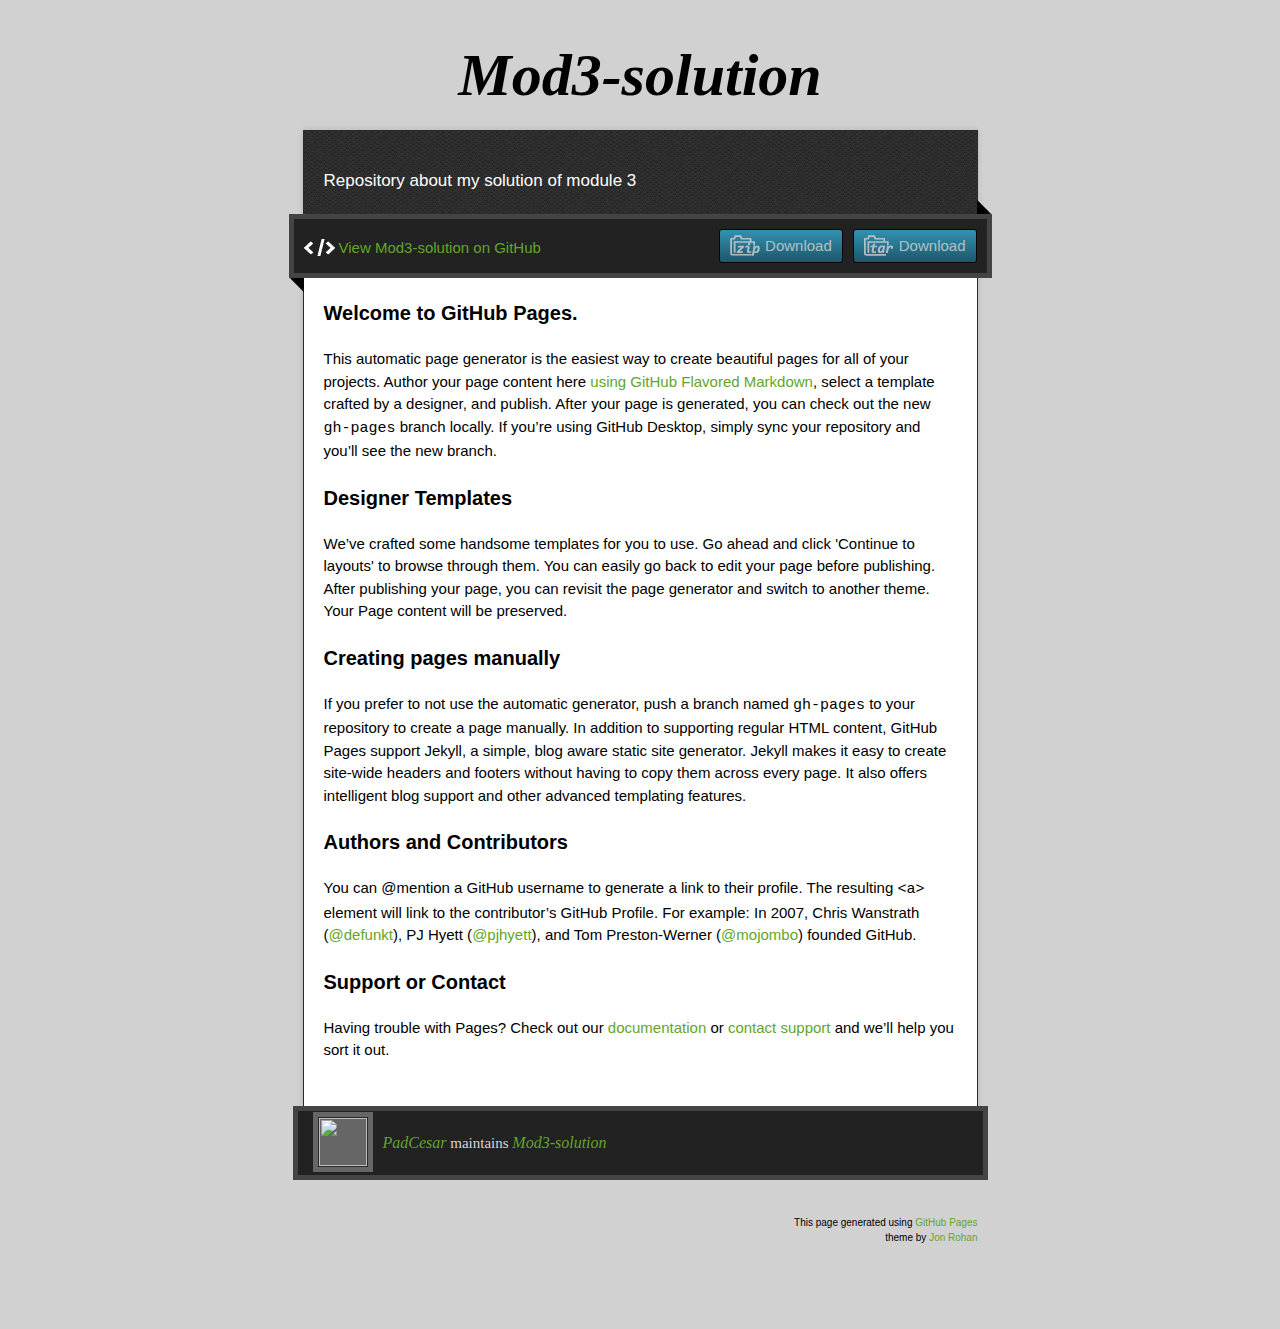
==== index.html @ 83df86d3 "Create gh-pages branch via GitHub" ====
<!doctype html>
<!-- The Time Machine GitHub pages theme was designed and developed by Jon Rohan, on Feb 7, 2012. -->
<!-- Follow him for fun. http://twitter.com/jonrohan. Tail his code on https://github.com/jonrohan -->
<html>
<head>
  <meta charset="utf-8">
  <meta http-equiv="X-UA-Compatible" content="IE=edge,chrome=1">

  <link rel="stylesheet" href="stylesheets/stylesheet.css" media="screen">
  <link rel="stylesheet" href="stylesheets/github-dark.css">
  <script type="text/javascript" src="https://ajax.googleapis.com/ajax/libs/jquery/1.7.1/jquery.min.js"></script>
  <script type="text/javascript" src="javascripts/script.js"></script>

  <title>Mod3-solution</title>
  <meta name="description" content="Repository about my solution of module 3">

  <meta name="viewport" content="width=device-width,initial-scale=1">

</head>

<body>

  <div class="wrapper">
    <header>
      <h1 class="title">Mod3-solution</h1>
    </header>
    <div id="container">
      <p class="tagline">Repository about my solution of module 3</p>
      <div id="main" role="main">
        <div class="download-bar">
        <div class="inner">
          <a href="https://github.com/PadCesar/mod3-solution/tarball/master" class="download-button tar"><span>Download</span></a>
          <a href="https://github.com/PadCesar/mod3-solution/zipball/master" class="download-button zip"><span>Download</span></a>
          <a href="https://github.com/PadCesar/mod3-solution" class="code">View Mod3-solution on GitHub</a>
        </div>
        <span class="blc"></span><span class="trc"></span>
        </div>
        <article class="markdown-body">
          <h3>
<a id="welcome-to-github-pages" class="anchor" href="#welcome-to-github-pages" aria-hidden="true"><span aria-hidden="true" class="octicon octicon-link"></span></a>Welcome to GitHub Pages.</h3>

<p>This automatic page generator is the easiest way to create beautiful pages for all of your projects. Author your page content here <a href="https://guides.github.com/features/mastering-markdown/">using GitHub Flavored Markdown</a>, select a template crafted by a designer, and publish. After your page is generated, you can check out the new <code>gh-pages</code> branch locally. If you’re using GitHub Desktop, simply sync your repository and you’ll see the new branch.</p>

<h3>
<a id="designer-templates" class="anchor" href="#designer-templates" aria-hidden="true"><span aria-hidden="true" class="octicon octicon-link"></span></a>Designer Templates</h3>

<p>We’ve crafted some handsome templates for you to use. Go ahead and click 'Continue to layouts' to browse through them. You can easily go back to edit your page before publishing. After publishing your page, you can revisit the page generator and switch to another theme. Your Page content will be preserved.</p>

<h3>
<a id="creating-pages-manually" class="anchor" href="#creating-pages-manually" aria-hidden="true"><span aria-hidden="true" class="octicon octicon-link"></span></a>Creating pages manually</h3>

<p>If you prefer to not use the automatic generator, push a branch named <code>gh-pages</code> to your repository to create a page manually. In addition to supporting regular HTML content, GitHub Pages support Jekyll, a simple, blog aware static site generator. Jekyll makes it easy to create site-wide headers and footers without having to copy them across every page. It also offers intelligent blog support and other advanced templating features.</p>

<h3>
<a id="authors-and-contributors" class="anchor" href="#authors-and-contributors" aria-hidden="true"><span aria-hidden="true" class="octicon octicon-link"></span></a>Authors and Contributors</h3>

<p>You can @mention a GitHub username to generate a link to their profile. The resulting <code>&lt;a&gt;</code> element will link to the contributor’s GitHub Profile. For example: In 2007, Chris Wanstrath (<a href="https://github.com/defunkt" class="user-mention">@defunkt</a>), PJ Hyett (<a href="https://github.com/pjhyett" class="user-mention">@pjhyett</a>), and Tom Preston-Werner (<a href="https://github.com/mojombo" class="user-mention">@mojombo</a>) founded GitHub.</p>

<h3>
<a id="support-or-contact" class="anchor" href="#support-or-contact" aria-hidden="true"><span aria-hidden="true" class="octicon octicon-link"></span></a>Support or Contact</h3>

<p>Having trouble with Pages? Check out our <a href="https://help.github.com/pages">documentation</a> or <a href="https://github.com/contact">contact support</a> and we’ll help you sort it out.</p>
        </article>
      </div>
    </div>
    <footer>
      <div class="owner">
      <p><a href="https://github.com/PadCesar" class="avatar"><img src="https://avatars1.githubusercontent.com/u/23313580?v=3&amp;s=60" width="48" height="48"></a> <a href="https://github.com/PadCesar">PadCesar</a> maintains <a href="https://github.com/PadCesar/mod3-solution">Mod3-solution</a></p>


      </div>
      <div class="creds">
        <small>This page generated using <a href="https://pages.github.com/">GitHub Pages</a><br>theme by <a href="https://twitter.com/jonrohan/">Jon Rohan</a></small>
      </div>
    </footer>
  </div>
  <div class="current-section">
    <a href="#top">Scroll to top</a>
    <a href="https://github.com/PadCesar/mod3-solution/tarball/master" class="tar">tar</a><a href="https://github.com/PadCesar/mod3-solution/zipball/master" class="zip">zip</a><a href="" class="code">source code</a>
    <p class="name"></p>
  </div>

  
</body>
</html>
---- stylesheets/stylesheet.css ----
/*! normalize.css v3.0.0 | MIT License | git.io/normalize */

/**
 * 1. Set default font family to sans-serif.
 * 2. Prevent iOS text size adjust after orientation change, without disabling
 *    user zoom.
 */

html {
  font-family: sans-serif; /* 1 */
  -ms-text-size-adjust: 100%; /* 2 */
  -webkit-text-size-adjust: 100%; /* 2 */
}

/**
 * Remove default margin.
 */

body {
  margin: 0;
}

/* HTML5 display definitions
   ========================================================================== */

/**
 * Correct `block` display not defined for any HTML5 element in IE 8/9.
 * Correct `block` display not defined for `details` or `summary` in IE 10/11 and Firefox.
 * Correct `block` display not defined for `main` in IE 11.
 */

article,
aside,
details,
figcaption,
figure,
footer,
header,
hgroup,
main,
nav,
section,
summary {
  display: block;
}

/**
 * 1. Correct `inline-block` display not defined in IE 8/9.
 * 2. Normalize vertical alignment of `progress` in Chrome, Firefox, and Opera.
 */

audio,
canvas,
progress,
video {
  display: inline-block; /* 1 */
  vertical-align: baseline; /* 2 */
}

/**
 * Prevent modern browsers from displaying `audio` without controls.
 * Remove excess height in iOS 5 devices.
 */

audio:not([controls]) {
  display: none;
  height: 0;
}

/**
 * Address `[hidden]` styling not present in IE 8/9/10.
 * Hide the `template` element in IE 8/9/11, Safari, and Firefox < 22.
 */

[hidden],
template {
  display: none;
}

/* Links
   ========================================================================== */

/**
 * Remove the gray background color from active links in IE 10.
 */

a {
  background: transparent;
}

/**
 * Improve readability when focused and also mouse hovered in all browsers.
 */

a:active,
a:hover {
  outline: 0;
}

/* Text-level semantics
   ========================================================================== */

/**
 * Address styling not present in IE 8/9/10/11, Safari, and Chrome.
 */

abbr[title] {
  border-bottom: 1px dotted;
}

/**
 * Address style set to `bolder` in Firefox 4+, Safari, and Chrome.
 */

b,
strong {
  font-weight: bold;
}

/**
 * Address styling not present in Safari and Chrome.
 */

dfn {
  font-style: italic;
}

/**
 * Address variable `h1` font-size and margin within `section` and `article`
 * contexts in Firefox 4+, Safari, and Chrome.
 */

h1 {
  font-size: 2em;
  margin: 0.67em 0;
}

/**
 * Address styling not present in IE 8/9.
 */

mark {
  background: #ff0;
  color: #000;
}

/**
 * Address inconsistent and variable font size in all browsers.
 */

small {
  font-size: 80%;
}

/**
 * Prevent `sub` and `sup` affecting `line-height` in all browsers.
 */

sub,
sup {
  font-size: 75%;
  line-height: 0;
  position: relative;
  vertical-align: baseline;
}

sup {
  top: -0.5em;
}

sub {
  bottom: -0.25em;
}

/* Embedded content
   ========================================================================== */

/**
 * Remove border when inside `a` element in IE 8/9/10.
 */

img {
  border: 0;
}

/**
 * Correct overflow not hidden in IE 9/10/11.
 */

svg:not(:root) {
  overflow: hidden;
}

/* Grouping content
   ========================================================================== */

/**
 * Address margin not present in IE 8/9 and Safari.
 */

figure {
  margin: 1em 40px;
}

/**
 * Address differences between Firefox and other browsers.
 */

hr {
  -moz-box-sizing: content-box;
  box-sizing: content-box;
  height: 0;
}

/**
 * Contain overflow in all browsers.
 */

pre {
  overflow: auto;
}

/**
 * Address odd `em`-unit font size rendering in all browsers.
 */

code,
kbd,
pre,
samp {
  font-family: monospace, monospace;
  font-size: 1em;
}

/* Forms
   ========================================================================== */

/**
 * Known limitation: by default, Chrome and Safari on OS X allow very limited
 * styling of `select`, unless a `border` property is set.
 */

/**
 * 1. Correct color not being inherited.
 *    Known issue: affects color of disabled elements.
 * 2. Correct font properties not being inherited.
 * 3. Address margins set differently in Firefox 4+, Safari, and Chrome.
 */

button,
input,
optgroup,
select,
textarea {
  color: inherit; /* 1 */
  font: inherit; /* 2 */
  margin: 0; /* 3 */
}

/**
 * Address `overflow` set to `hidden` in IE 8/9/10/11.
 */

button {
  overflow: visible;
}

/**
 * Address inconsistent `text-transform` inheritance for `button` and `select`.
 * All other form control elements do not inherit `text-transform` values.
 * Correct `button` style inheritance in Firefox, IE 8/9/10/11, and Opera.
 * Correct `select` style inheritance in Firefox.
 */

button,
select {
  text-transform: none;
}

/**
 * 1. Avoid the WebKit bug in Android 4.0.* where (2) destroys native `audio`
 *    and `video` controls.
 * 2. Correct inability to style clickable `input` types in iOS.
 * 3. Improve usability and consistency of cursor style between image-type
 *    `input` and others.
 */

button,
html input[type="button"], /* 1 */
input[type="reset"],
input[type="submit"] {
  -webkit-appearance: button; /* 2 */
  cursor: pointer; /* 3 */
}

/**
 * Re-set default cursor for disabled elements.
 */

button[disabled],
html input[disabled] {
  cursor: default;
}

/**
 * Remove inner padding and border in Firefox 4+.
 */

button::-moz-focus-inner,
input::-moz-focus-inner {
  border: 0;
  padding: 0;
}

/**
 * Address Firefox 4+ setting `line-height` on `input` using `!important` in
 * the UA stylesheet.
 */

input {
  line-height: normal;
}

/**
 * It's recommended that you don't attempt to style these elements.
 * Firefox's implementation doesn't respect box-sizing, padding, or width.
 *
 * 1. Address box sizing set to `content-box` in IE 8/9/10.
 * 2. Remove excess padding in IE 8/9/10.
 */

input[type="checkbox"],
input[type="radio"] {
  box-sizing: border-box; /* 1 */
  padding: 0; /* 2 */
}

/**
 * Fix the cursor style for Chrome's increment/decrement buttons. For certain
 * `font-size` values of the `input`, it causes the cursor style of the
 * decrement button to change from `default` to `text`.
 */

input[type="number"]::-webkit-inner-spin-button,
input[type="number"]::-webkit-outer-spin-button {
  height: auto;
}

/**
 * 1. Address `appearance` set to `searchfield` in Safari and Chrome.
 * 2. Address `box-sizing` set to `border-box` in Safari and Chrome
 *    (include `-moz` to future-proof).
 */

input[type="search"] {
  -webkit-appearance: textfield; /* 1 */
  -moz-box-sizing: content-box;
  -webkit-box-sizing: content-box; /* 2 */
  box-sizing: content-box;
}

/**
 * Remove inner padding and search cancel button in Safari and Chrome on OS X.
 * Safari (but not Chrome) clips the cancel button when the search input has
 * padding (and `textfield` appearance).
 */

input[type="search"]::-webkit-search-cancel-button,
input[type="search"]::-webkit-search-decoration {
  -webkit-appearance: none;
}

/**
 * Define consistent border, margin, and padding.
 */

fieldset {
  border: 1px solid #c0c0c0;
  margin: 0 2px;
  padding: 0.35em 0.625em 0.75em;
}

/**
 * 1. Correct `color` not being inherited in IE 8/9/10/11.
 * 2. Remove padding so people aren't caught out if they zero out fieldsets.
 */

legend {
  border: 0; /* 1 */
  padding: 0; /* 2 */
}

/**
 * Remove default vertical scrollbar in IE 8/9/10/11.
 */

textarea {
  overflow: auto;
}

/**
 * Don't inherit the `font-weight` (applied by a rule above).
 * NOTE: the default cannot safely be changed in Chrome and Safari on OS X.
 */

optgroup {
  font-weight: bold;
}

/* Tables
   ========================================================================== */

/**
 * Remove most spacing between table cells.
 */

table {
  border-collapse: collapse;
  border-spacing: 0;
}

td,
th {
  padding: 0;
}


/* Style */

body {
  font-size: 15px;
  font-family: Arial, Arial, Helvetica, sans-serif;
  line-height: 1.5;
  background: #D1D1D1;
}

a {
  color: #63a52a;
  text-decoration: none;
  transition: opacity ease-in-out 0.3s;
  -webkit-transition: opacity ease-in-out 0.3s;  /* Safari <=6.1, Android <= 4.3 */
}

a:hover {
  text-decoration: underline;
  color: #90D355;
}

h1.title {
  margin: 30px 20px 10px;
  font-size: 60px;
  font-weight: bold;
  font-style: italic;
  font-family:Georgia, serif;
  text-align: center;
}

.wrapper {
  width: 675px;
  margin: 0 auto;
}

#container {
  border: 1px solid #2a2a2a;
  background: #ddd url(../images/pattern.png);
  box-shadow: 0 0 5px #b1b1b1;
}

p.tagline {
  padding: 20px 20px 0;
  color: #fff;
  font-size: 17px;
}

#main {
  margin-top: 20px;
  padding: 0 20px 90px;
  background-color: #fff;
}

.download-bar {
  background: #222;
  border: 5px solid #444;
  padding: 10px;
  margin: 0 -35px 20px;
  position: relative;
}

.download-bar .inner {
  overflow: hidden;
}

.download-bar .watch-fork iframe {
  display: block;
  float: left;
  border-right: 1px solid #ddd;
  padding-right: 5px;
}
.download-bar .watch-fork iframe.last {
  border-right: 0 none;
  padding-right: 0;
  padding-left: 5px;
  border-left: 1px solid #fff;
}
.download-bar .watch-fork {
  overflow: hidden;
  float: right;
  background-color: #eee;
  padding: 5px;
  border-radius: 3px;
}

.download-bar .blc {
  border: 10px solid black;
  border-color: transparent transparent black;
  width: 0;
  height: 0;
  display: block;
  position: absolute;
  bottom: -15px;
  left: 0;
  transform: rotate(45deg);
  -ms-transform: rotate(45deg);  /* IE9 */
  -webkit-transform: rotate(45deg); /* 2014 current */
}

.download-bar .trc {
  border: 10px solid black;
  border-color:  black transparent transparent;
  width: 0;
  height: 0;
  display: block;
  position: absolute;
  top: -15px;
  right: 0;
  transform: rotate(45deg);
  -ms-transform: rotate(45deg);  /* IE9 */
  -webkit-transform: rotate(45deg); /* 2014 current */
}

.download-bar .avatar {
  border: 1px solid black;
  display: block;
  padding: 4px;
  float: left;
}

.download-bar .avatar img {
  display: block;
}

.download-bar a.code {
  background: transparent url(../images/code.png) no-repeat 0 2px;
  padding-left: 35px;
  margin-top: 8px;
  display: block;
  float: left;
  text-indent: 0;
  width: auto;
  height: auto;
  opacity: 1;
  filter:alpha(opacity=100);  /* IE 5-7 */
}

.current-section {
  position: fixed;
  top: 0;
  left: 50%;
  width: 693px;
  margin-left: -352px;
  background: #222;
  border: 5px solid #444;
  color: #fff;
  opacity: 0;
  visibility: hidden;
  transition: opacity ease-in-out 0.3s;
  -webkit-transition: opacity ease-in-out 0.3s;  /* Safari <=6.1, Android <= 4.3 */
}

.current-section p {
  padding: 5px 27px;
  font-size: 24px;
  font-weight: bold;
}

.current-section a {
  float: right;
  text-indent: -10000px;
  background: transparent url(../images/top.png) no-repeat 0 0;
  width: 20px;
  height: 20px;
  opacity: 0.8;
  margin-right: 12px;
  margin-top: 12px;
  opacity: 0.8;
  filter:alpha(opacity=80);  /* IE 5-7 */
  transition: opacity ease-in-out 0.3s;
  -webkit-transition: opacity ease-in-out 0.3s;  /* Safari <=6.1, Android <= 4.3 */
}

.current-section a:hover {
  opacity: 1;
  filter:alpha(opacity=100);  /* IE 5-7 */
}

.current-section a.zip {
  margin-right: 8px;
}

a.zip,
a.zip span {
  background: transparent url(../images/zip.png) no-repeat 0 0;
  width: 30px;
  height: 21px;
  display: inline-block;
  text-indent: -10000px;
  opacity: 0.8;
  filter:alpha(opacity=80);  /* IE 5-7 */
  transition: opacity ease-in-out 0.3s;
  -webkit-transition: opacity ease-in-out 0.3s;  /* Safari <=6.1, Android <= 4.3 */
}

a.tar,
a.tar span {
  background: transparent url(../images/tar.png) no-repeat 0 0;
  width: 30px;
  height: 21px;
  display: inline-block;
  text-indent: -10000px;
  opacity: 0.8;
  filter:alpha(opacity=80);  /* IE 5-7 */
  transition: opacity ease-in-out 0.3s;
  -webkit-transition: opacity ease-in-out 0.3s;  /* Safari <=6.1, Android <= 4.3 */
}

a.code {
  background: transparent url(../images/code.png) no-repeat 0 2px;
  width: 30px;
  height: 21px;
  display: block;
  display: inline-block;
  text-indent: -10000px;
  opacity: 0.8;
  filter:alpha(opacity=80);  /* IE 5-7 */
  transition: opacity ease-in-out 0.3s;
  -webkit-transition: opacity ease-in-out 0.3s;  /* Safari <=6.1, Android <= 4.3 */
}

a.zip:hover,
a.tar:hover,
a.code:hover {
  opacity: 1;
  filter:alpha(opacity=100);
}

a.download-button {
  border: 1px solid black;
  border-radius: 3px;
  display: inline-block;
  text-indent: 0!important;
  width: auto;
  float: right;
  background: #999; /* for non-css3 browsers */
  filter: progid:DXImageTransform.Microsoft.gradient(startColorstr='#37ADD4', endColorstr='#1B657E'); /* IE <= 9 */
  background: -webkit-gradient(linear, left top, left bottom, from(#37ADD4), to(#1B657E)); /* ancient webkit browsers */
  background: -webkit-linear-gradient(top,  #37ADD4,  #1B657E);  /* Safari <=6.1, Android <= 4.3 */
  background: linear-gradient(to bottom,  #37ADD4,  #1B657E);
  height: auto;
  margin-left: 10px;
}

a.download-button span {
  background-position: 10px 5px;
  width: auto;
  height: auto;
  padding: 5px 10px;
  padding-left: 45px;
  display: inline-block;
  text-indent: 0!important;
  color: #fff;
}

footer {
  margin-bottom: 60px;
  padding-bottom: 60px;
}

footer .owner {
  background: #222;
  border: 5px solid #444;
  padding: 5px 15px;
  margin: -67px -10px 35px;
  color: #d6d6d6;
}

footer .creds small {
  float: right;
  font-size: 10px;
  text-align: right;
  margin-left: 15px;
}

footer .owner .avatar {
  background-color: #666;
  display: block;
  margin: -19px 10px 0 0;
  width: 60px;
  float: left;
}

footer .owner img {
  display: block;
  border: 1px solid #2a2a2a;
  margin: 5px;
}

footer .owner p {
  font-family:Georgia, serif;
}

footer .owner p a {
  font-size: 16px;
  font-style: italic;
}

/* Markdown */
.markdown-body h1,
.markdown-body h2,
.markdown-body h3,
.markdown-body h4,
.markdown-body h5,
.markdown-body h6,
.markdown-body p,
.markdown-body pre,
.markdown-body ul,
.markdown-body ol,
.markdown-body dl,
.markdown-body table,
.markdown-body blockquote {
  margin-bottom: 20px;
}

.markdown-body h1,
.markdown-body h2,
.markdown-body h3,
.markdown-body h4,
.markdown-body h5,
.markdown-body h6 {
  font-weight: bold;
}

.markdown-body h1 {
  font-size: 28px;
}

.markdown-body h2 {
  font-size: 24px;
  color: #557398;
}

.markdown-body h3 {
  font-size: 20px;
}

.markdown-body h4 {
  font-size: 18px;
}

.markdown-body h5 {
  font-size: 16px;
}

.markdown-body pre {
  padding: 10px 70px 10px 0;
  margin-left: -20px;
  margin-right: -20px;
  font-family: 'Monaco', 'Lucida Console', monospace;
  font-size: 13px;
  line-height: 20px;
  box-shadow: inset 0 0 5px #000;
  word-wrap: break-word;
  background-color:#3b3b3b;
  color: #d6d6d6;
}

.markdown-body pre.lines {
  font-size: 12px;
  margin:0 10px 0 -20px;
  padding: 10px;
  float:  left;
  display: block;
  text-align: right;
  box-shadow: none;
  background-color:#2a2a2a;
  color: #d6d6d6;
}

.markdown-body ul,
.markdown-body ol {
  padding-left: 30px;
}

.markdown-body ul {
  list-style-type: disc;
}

.markdown-body ol {
  list-style-type: decimal;
}

.markdown-body li,
.markdown-body li p,
.markdown-body dd,
.markdown-body dd p {
  margin-bottom: 10px;
}

.markdown-body li pre,
.markdown-body li pre.lines,
.markdown-body dd pre,
.markdown-body dd pre.lines {
  margin-left: -35px;
}

.markdown-body dt {
  font-weight: bold;
  font-style: italic;
}

.markdown-body dd {
  margin-left: 15px;
}

.markdown-body table {
  width: 673px;
  margin-left: -20px;
  margin-right: -20px;
}

.markdown-body tbody {
  border-top: 2px solid #557398;
  border-bottom: 2px solid #557398;
  background-color: #EBEFF4;
}

.markdown-body table td * {
  margin: 0;
}

.markdown-body td {
  border-right: 1px solid #557398;
  border-bottom: 1px solid #557398;
  padding: 5px;
}

.markdown-body td:first-child,
.markdown-body th:first-child {
  width: 30%;
  padding-left: 20px;
}

.markdown-body td:last-child {
  border-right: 0 none;
}

.markdown-body th {
  font-size: 18px;
  font-weight: bold;
  text-align: left;
  padding: 5px;
}

.markdown-body tt {
  background-color:#3b3b3b;
  color: #d6d6d6;
  padding: 2px 3px;
}

.markdown-body blockquote {
  font-style: italic;
  font-family:Georgia, serif;
  font-size: 17px;
  border-top: 3px solid #333;
  border-bottom: 3px solid #333;
  padding: 10px 20px;
  padding-left: 50px;
}

.markdown-body blockquote:before {
  font-style: italic;
  font-family: Georgia, serif;
  font-size: 90px;
  height: 90px;
  margin-left: -60px;
  margin-top: -25px;
  content: "‟";
  display: block;
  float: left;
}

.markdown-body img {
  max-width: 100%;
  box-sizing: border-box;
}

.highlight  { background: #ffffff; }
.highlight .c { color: #999988; font-style: italic } /* Comment */
.highlight .err { color: #a61717; background-color: #e3d2d2 } /* Error */
.highlight .k { font-weight: bold } /* Keyword */
.highlight .o { font-weight: bold } /* Operator */
.highlight .cm { color: #999988; font-style: italic } /* Comment.Multiline */
.highlight .cp { color: #999999; font-weight: bold } /* Comment.Preproc */
.highlight .c1 { color: #999988; font-style: italic } /* Comment.Single */
.highlight .cs { color: #999999; font-weight: bold; font-style: italic } /* Comment.Special */
.highlight .gd { color: #000000; background-color: #ffdddd } /* Generic.Deleted */
.highlight .gd .x { color: #000000; background-color: #ffaaaa } /* Generic.Deleted.Specific */
.highlight .ge { font-style: italic } /* Generic.Emph */
.highlight .gr { color: #aa0000 } /* Generic.Error */
.highlight .gh { color: #999999 } /* Generic.Heading */
.highlight .gi { color: #000000; background-color: #ddffdd } /* Generic.Inserted */
.highlight .gi .x { color: #000000; background-color: #aaffaa } /* Generic.Inserted.Specific */
.highlight .go { color: #888888 } /* Generic.Output */
.highlight .gp { color: #555555 } /* Generic.Prompt */
.highlight .gs { font-weight: bold } /* Generic.Strong */
.highlight .gu { color: #800080; font-weight: bold; } /* Generic.Subheading */
.highlight .gt { color: #aa0000 } /* Generic.Traceback */
.highlight .kc { font-weight: bold } /* Keyword.Constant */
.highlight .kd { font-weight: bold } /* Keyword.Declaration */
.highlight .kn { font-weight: bold } /* Keyword.Namespace */
.highlight .kp { font-weight: bold } /* Keyword.Pseudo */
.highlight .kr { font-weight: bold } /* Keyword.Reserved */
.highlight .kt { color: #445588; font-weight: bold } /* Keyword.Type */
.highlight .m { color: #009999 } /* Literal.Number */
.highlight .s { color: #d14 } /* Literal.String */
.highlight .na { color: #008080 } /* Name.Attribute */
.highlight .nb { color: #0086B3 } /* Name.Builtin */
.highlight .nc { color: #445588; font-weight: bold } /* Name.Class */
.highlight .no { color: #008080 } /* Name.Constant */
.highlight .ni { color: #800080 } /* Name.Entity */
.highlight .ne { color: #990000; font-weight: bold } /* Name.Exception */
.highlight .nf { color: #990000; font-weight: bold } /* Name.Function */
.highlight .nn { color: #555555 } /* Name.Namespace */
.highlight .nt { color: #000080 } /* Name.Tag */
.highlight .nv { color: #008080 } /* Name.Variable */
.highlight .ow { font-weight: bold } /* Operator.Word */
.highlight .w { color: #bbbbbb } /* Text.Whitespace */
.highlight .mf { color: #009999 } /* Literal.Number.Float */
.highlight .mh { color: #009999 } /* Literal.Number.Hex */
.highlight .mi { color: #009999 } /* Literal.Number.Integer */
.highlight .mo { color: #009999 } /* Literal.Number.Oct */
.highlight .sb { color: #d14 } /* Literal.String.Backtick */
.highlight .sc { color: #d14 } /* Literal.String.Char */
.highlight .sd { color: #d14 } /* Literal.String.Doc */
.highlight .s2 { color: #d14 } /* Literal.String.Double */
.highlight .se { color: #d14 } /* Literal.String.Escape */
.highlight .sh { color: #d14 } /* Literal.String.Heredoc */
.highlight .si { color: #d14 } /* Literal.String.Interpol */
.highlight .sx { color: #d14 } /* Literal.String.Other */
.highlight .sr { color: #009926 } /* Literal.String.Regex */
.highlight .s1 { color: #d14 } /* Literal.String.Single */
.highlight .ss { color: #990073 } /* Literal.String.Symbol */
.highlight .bp { color: #999999 } /* Name.Builtin.Pseudo */
.highlight .vc { color: #008080 } /* Name.Variable.Class */
.highlight .vg { color: #008080 } /* Name.Variable.Global */
.highlight .vi { color: #008080 } /* Name.Variable.Instance */
.highlight .il { color: #009999 } /* Literal.Number.Integer.Long */
---- stylesheets/github-dark.css ----
/*
The MIT License (MIT)

Copyright (c) 2016 GitHub, Inc.

Permission is hereby granted, free of charge, to any person obtaining a copy
of this software and associated documentation files (the "Software"), to deal
in the Software without restriction, including without limitation the rights
to use, copy, modify, merge, publish, distribute, sublicense, and/or sell
copies of the Software, and to permit persons to whom the Software is
furnished to do so, subject to the following conditions:

The above copyright notice and this permission notice shall be included in all
copies or substantial portions of the Software.

THE SOFTWARE IS PROVIDED "AS IS", WITHOUT WARRANTY OF ANY KIND, EXPRESS OR
IMPLIED, INCLUDING BUT NOT LIMITED TO THE WARRANTIES OF MERCHANTABILITY,
FITNESS FOR A PARTICULAR PURPOSE AND NONINFRINGEMENT. IN NO EVENT SHALL THE
AUTHORS OR COPYRIGHT HOLDERS BE LIABLE FOR ANY CLAIM, DAMAGES OR OTHER
LIABILITY, WHETHER IN AN ACTION OF CONTRACT, TORT OR OTHERWISE, ARISING FROM,
OUT OF OR IN CONNECTION WITH THE SOFTWARE OR THE USE OR OTHER DEALINGS IN THE
SOFTWARE.

*/

.pl-c /* comment */ {
  color: #969896;
}

.pl-c1 /* constant, variable.other.constant, support, meta.property-name, support.constant, support.variable, meta.module-reference, markup.raw, meta.diff.header */,
.pl-s .pl-v /* string variable */ {
  color: #0099cd;
}

.pl-e /* entity */,
.pl-en /* entity.name */ {
  color: #9774cb;
}

.pl-smi /* variable.parameter.function, storage.modifier.package, storage.modifier.import, storage.type.java, variable.other */,
.pl-s .pl-s1 /* string source */ {
  color: #ddd;
}

.pl-ent /* entity.name.tag */ {
  color: #7bcc72;
}

.pl-k /* keyword, storage, storage.type */ {
  color: #cc2372;
}

.pl-s /* string */,
.pl-pds /* punctuation.definition.string, string.regexp.character-class */,
.pl-s .pl-pse .pl-s1 /* string punctuation.section.embedded source */,
.pl-sr /* string.regexp */,
.pl-sr .pl-cce /* string.regexp constant.character.escape */,
.pl-sr .pl-sre /* string.regexp source.ruby.embedded */,
.pl-sr .pl-sra /* string.regexp string.regexp.arbitrary-repitition */ {
  color: #3c66e2;
}

.pl-v /* variable */ {
  color: #fb8764;
}

.pl-id /* invalid.deprecated */ {
  color: #e63525;
}

.pl-ii /* invalid.illegal */ {
  color: #f8f8f8;
  background-color: #e63525;
}

.pl-sr .pl-cce /* string.regexp constant.character.escape */ {
  font-weight: bold;
  color: #7bcc72;
}

.pl-ml /* markup.list */ {
  color: #c26b2b;
}

.pl-mh /* markup.heading */,
.pl-mh .pl-en /* markup.heading entity.name */,
.pl-ms /* meta.separator */ {
  font-weight: bold;
  color: #264ec5;
}

.pl-mq /* markup.quote */ {
  color: #00acac;
}

.pl-mi /* markup.italic */ {
  font-style: italic;
  color: #ddd;
}

.pl-mb /* markup.bold */ {
  font-weight: bold;
  color: #ddd;
}

.pl-md /* markup.deleted, meta.diff.header.from-file */ {
  color: #bd2c00;
  background-color: #ffecec;
}

.pl-mi1 /* markup.inserted, meta.diff.header.to-file */ {
  color: #55a532;
  background-color: #eaffea;
}

.pl-mdr /* meta.diff.range */ {
  font-weight: bold;
  color: #9774cb;
}

.pl-mo /* meta.output */ {
  color: #264ec5;
}
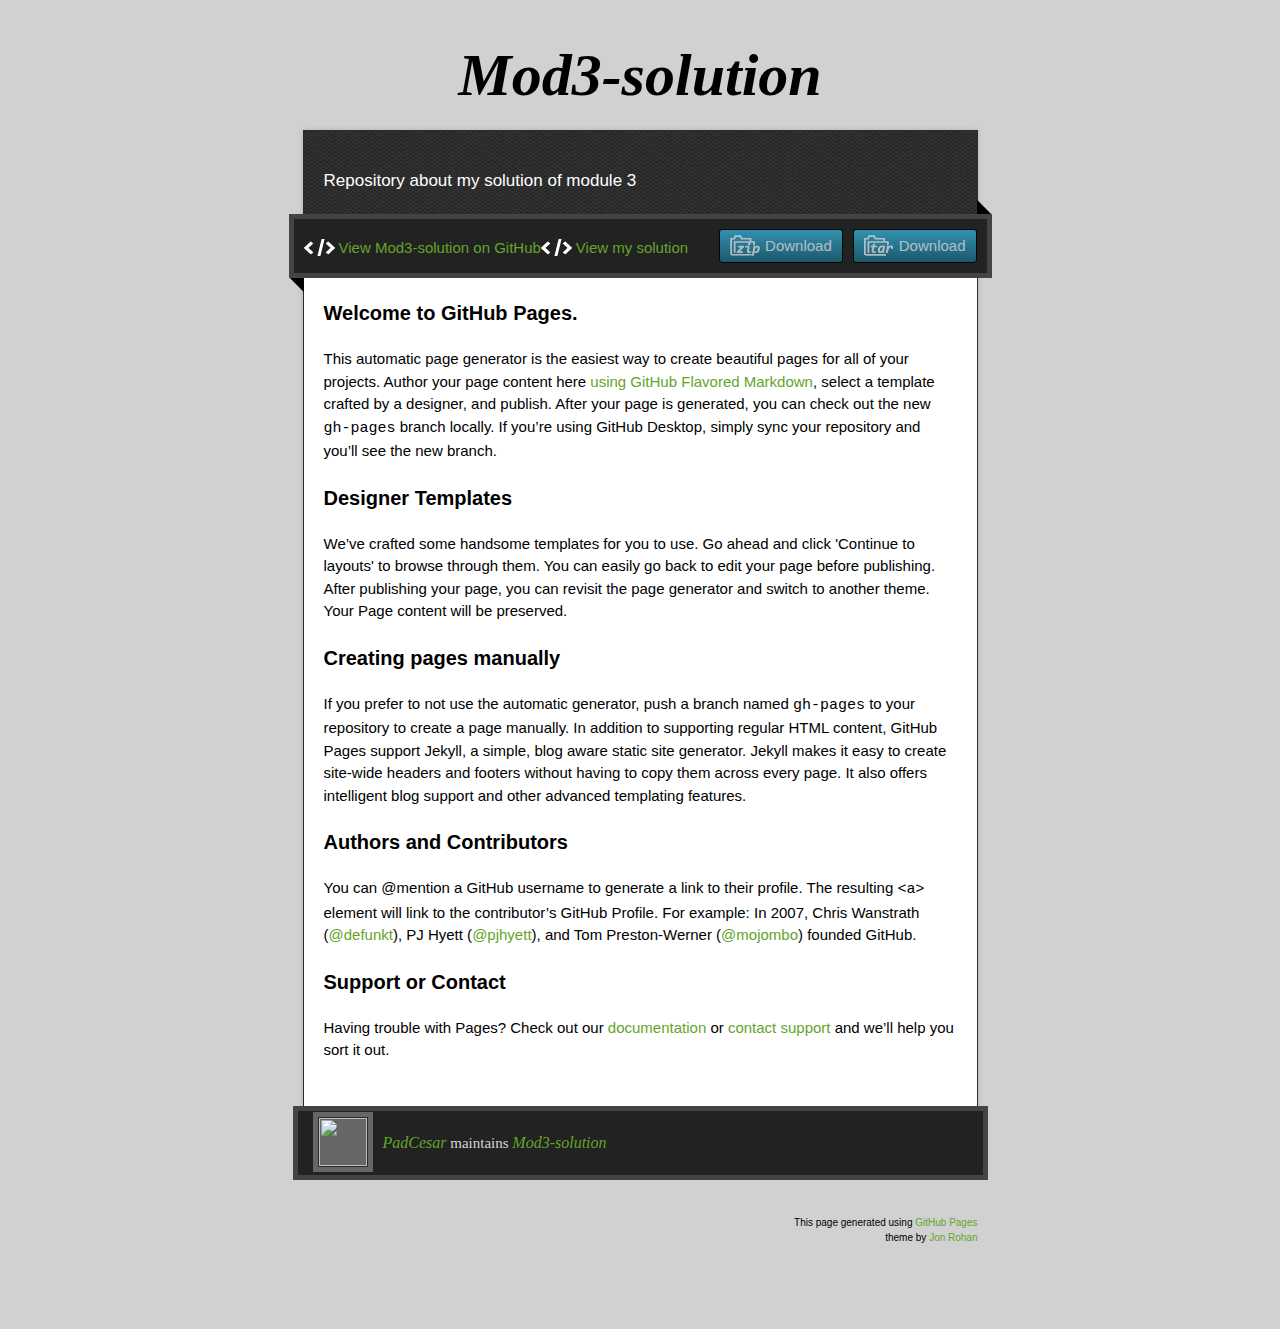
==== commit c25aef26: "Update index.html" ====
--- a/index.html
+++ b/index.html
@@ -32,6 +32,8 @@
           <a href="https://github.com/PadCesar/mod3-solution/tarball/master" class="download-button tar"><span>Download</span></a>
           <a href="https://github.com/PadCesar/mod3-solution/zipball/master" class="download-button zip"><span>Download</span></a>
           <a href="https://github.com/PadCesar/mod3-solution" class="code">View Mod3-solution on GitHub</a>
+          <a href="https://padcesar.github.io/mod3-solution/solution/" class="code">View my solution</a>
+          
         </div>
         <span class="blc"></span><span class="trc"></span>
         </div>
